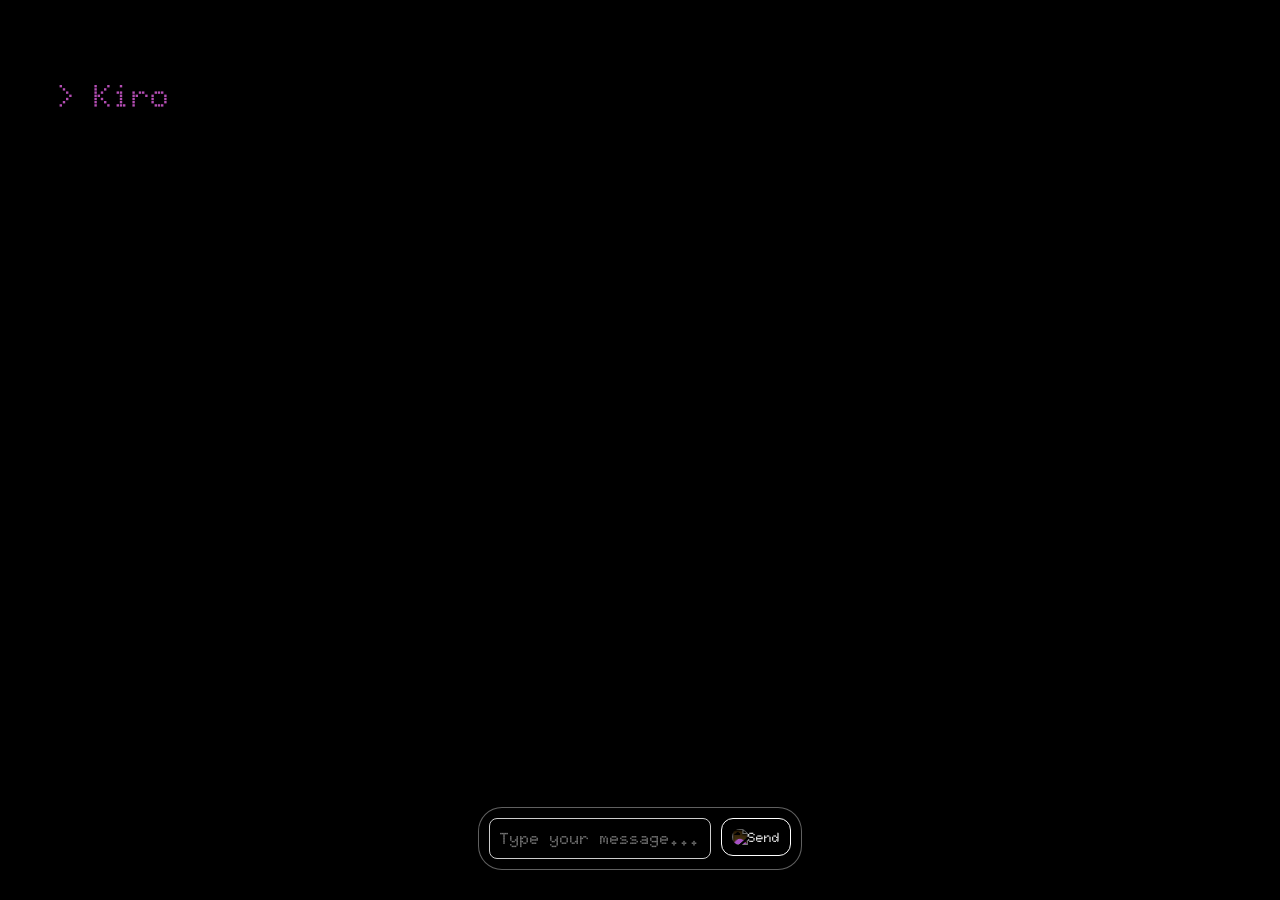
==== Components/pages/chat.html @ a59046d5 "Beta 0.0.0.1" ====
<!doctype html>
<html lang="en">
  <head>
    <meta charset="UTF-8" />
    <meta name="viewport" content="width=device-width, initial-scale=1.0" />
    <title>Document</title>
    <link rel="stylesheet" href="../Styles/chat.css" />
  </head>
  <body>
    <div id="chat-container" class="chat-container">
      <h1>> Kiro</h1>
    </div>

    <div class="input-area">
      <input id="user-input" type="text" placeholder="Type your message..." />
      <button id="send-btn"><img src="../src/send.jpg"width="32px" height="32px" alt="Send"></button>
    </div>

    <script src="https://cdn.jsdelivr.net/npm/marked/marked.min.js"></script>
    <script src="./chat.js"></script>
  </body>
</html>
---- Components/Styles/chat.css ----
@import url("https://fonts.googleapis.com/css2?family=Doto:wght@100..900&display=swap");

* {
  padding: 0;
}

body {
  background-color: black;
  font-family: "Doto", sans-serif;
  color: whitesmoke;
}
.chat-container {
  padding: 3em;
  margin-bottom: 5em;
}
.chat-container h1 {
  color: rgb(180, 77, 180);
}
.input-area {
  display: flex;
  gap: 10px;
  padding: 10px;
  color: whitesmoke;
  backdrop-filter: blur(9px) saturate(200%);
  -webkit-backdrop-filter: blur(9px) saturate(200%);
  background-color: rgba(0, 0, 0, 0.58);
  border-radius: 24px;
  border: 1px solid rgba(255, 255, 255, 0.377);
  position: fixed;
  bottom: 30px;
  left: 50%;
  transform: translateX(-50%);
}

#user-input {
  flex: 1;
  padding: 10px;
  border-radius: 8px;
  border: 1px solid #ccc;
  font-family: "Doto", sans-serif;
  font-size: 16px;
  color: whitesmoke;
  font-weight: 1000;
  background-color: rgba(0, 0, 0, 0.58);
  outline-style: none;
}

#send-btn {
  padding: 10px 10px;
  font-weight: 1000;
  font-family: "Doto", sans-serif;
  color: rgb(0, 0, 0);
  background-color: rgba(0, 0, 0, 0);
  border: 1px solid rgb(255, 255, 255);
  border-radius: 0;
  cursor: pointer;
  width: fit-content;
  height: fit-content;
  border-radius: 12px;
}
#send-btn img {
  filter: invert(1);
  border-radius: 8px;
}


.user-title{
    color:green;
    text-align: left;
}
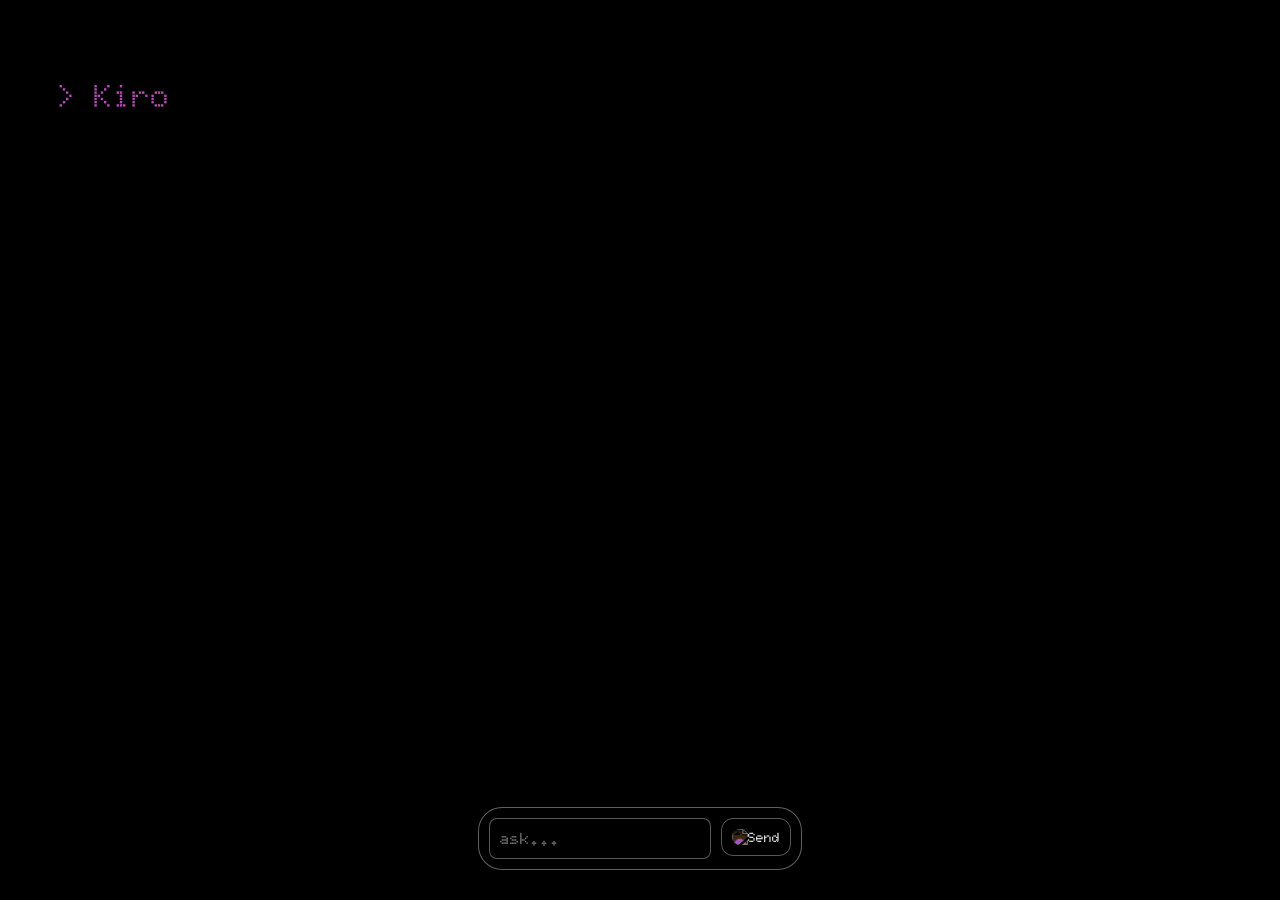
==== commit eac398c8: "Fix the text imput" ====
--- a/Components/pages/chat.html
+++ b/Components/pages/chat.html
@@ -3,8 +3,9 @@
   <head>
     <meta charset="UTF-8" />
     <meta name="viewport" content="width=device-width, initial-scale=1.0" />
-    <title>Document</title>
+    <title>Kiro - きろ</title>
     <link rel="stylesheet" href="../Styles/chat.css" />
+    <link rel="icon" type="image/x-icon" href="../src/48a0187ad067592dcbf7e3599387f61b.jpg">
   </head>
   <body>
     <div id="chat-container" class="chat-container">
@@ -12,9 +13,10 @@
     </div>
 
     <div class="input-area">
-      <input id="user-input" type="text" placeholder="Type your message..." />
-      <button id="send-btn"><img src="../src/send.jpg"width="32px" height="32px" alt="Send"></button>
+      <input id="user-input" type="text" placeholder="ask..." />
+      <button id="send-btn"><img src="https://thumb.ac-illust.com/3d/3dbd8f2170adede13b517e5ae17b3f97_t.jpeg"width="32px" height="32px" alt="Send"></button>
     </div>
+
 
     <script src="https://cdn.jsdelivr.net/npm/marked/marked.min.js"></script>
     <script src="./chat.js"></script>
--- a/Components/Styles/chat.css
+++ b/Components/Styles/chat.css
@@ -21,12 +21,12 @@
   gap: 10px;
   padding: 10px;
   color: whitesmoke;
-  backdrop-filter: blur(9px) saturate(200%);
+  backdrop-filter: blur(1px) saturate(2%);
   -webkit-backdrop-filter: blur(9px) saturate(200%);
   background-color: rgba(0, 0, 0, 0.58);
   border-radius: 24px;
   border: 1px solid rgba(255, 255, 255, 0.377);
-  position: fixed;
+  position:fixed;
   bottom: 30px;
   left: 50%;
   transform: translateX(-50%);
@@ -36,7 +36,7 @@
   flex: 1;
   padding: 10px;
   border-radius: 8px;
-  border: 1px solid #ccc;
+  border: 1px solid rgba(255, 255, 255, .34);
   font-family: "Doto", sans-serif;
   font-size: 16px;
   color: whitesmoke;
@@ -51,7 +51,7 @@
   font-family: "Doto", sans-serif;
   color: rgb(0, 0, 0);
   background-color: rgba(0, 0, 0, 0);
-  border: 1px solid rgb(255, 255, 255);
+  border: 1px solid rgba(255, 255, 255, .34);
   border-radius: 0;
   cursor: pointer;
   width: fit-content;
